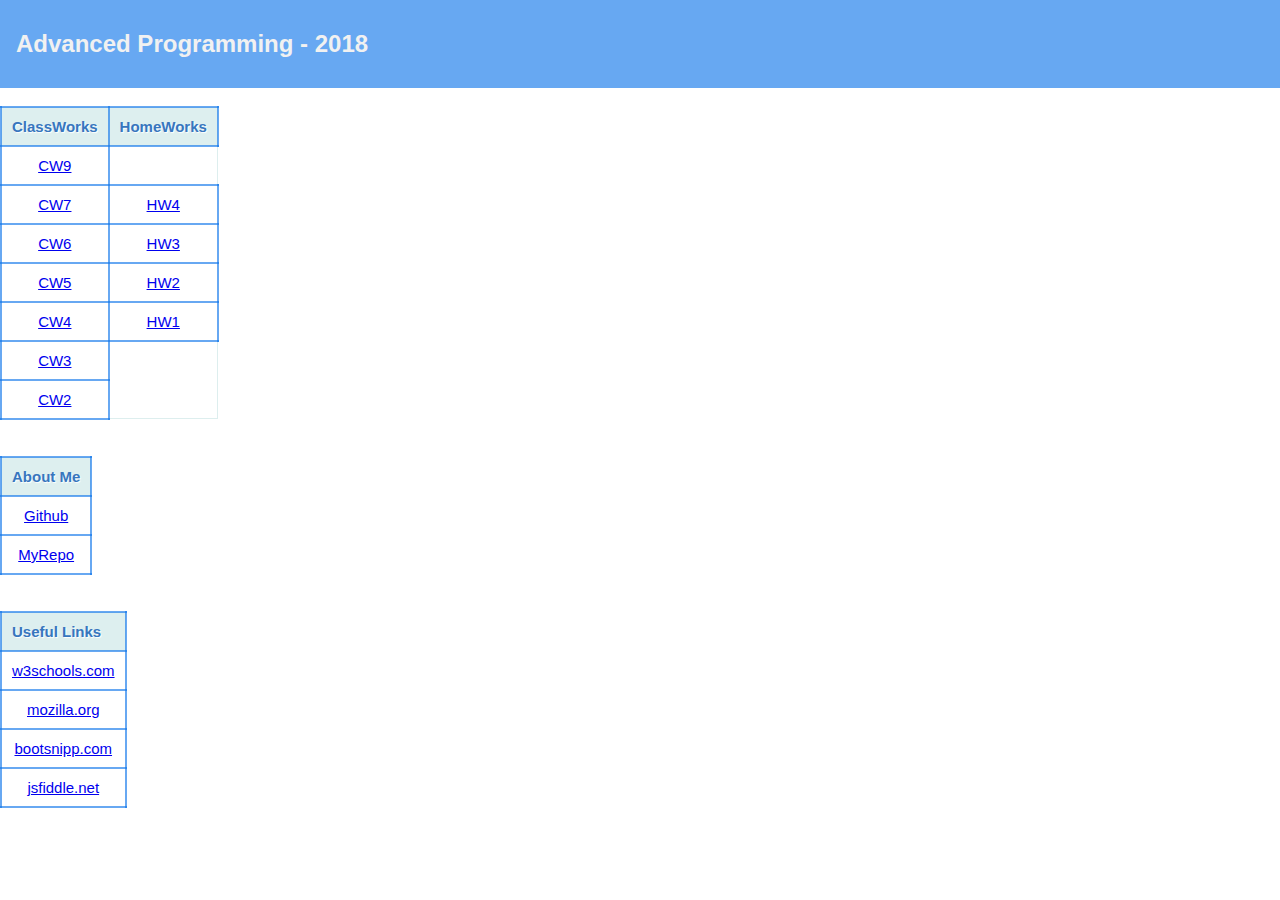
==== index.html @ d4677bec "Update index.html" ====
<!DOCTYPE html>
<html lang="en-US">
<head>
    <meta charset="UTF-8">
    <meta name="viewport" content="width=device-width">
    <link rel="manifest" href="manifest.json">
    <meta name="viewport" content="width=device-width, initial-scale=1">
    <meta name="author" content="Ibrahim Yıldırım, 2018" />
    <meta name="description" content="JS Repo" />
    <link rel="icon" sizes="350x350" href="js.png">
    <link rel="manifest" href="manifest.json"> 
	
	
<script>
      if ('serviceWorker' in navigator) {
        navigator.serviceWorker
          .register('sw.js')
          .then((reg) => { console.log('SW Registered', reg) })
          .catch(console.log)
      }
</script>
  <style>

body {
  margin: 0;
  font-family: Arial, Helvetica, sans-serif;
}

.top-container {
  background-color: #f1f1f1;
  padding: 30px;
  text-align: center;
}

.header {
  padding: 10px 16px;
  background: rgba(15, 117, 235, 0.63);
  color: #f1f1f1;
}

.content {
  padding: 16px;
}

.sticky {
  position: fixed;
  top: 0;
  width: 100%;
}

.sticky + .content {
  padding-top: 102px;
}

.zui-table {
    border: solid 1px #DDEEEE;
    border-collapse: collapse;
    border-spacing: 0;
    font: normal 15px Arial, sans-serif;
}
.zui-table thead th {
    background-color: #DDEFEF;
    border: solid 2px rgba(15, 117, 235, 0.63);
    color: rgb(55, 118, 190);
    padding: 10px;
    text-align: left;
    text-shadow: 1px 1px 1px #fff;
}
.zui-table tbody td {
    border: solid 2px rgba(15, 117, 235, 0.63);
    color: #333;
    padding: 10px;
    text-align: center;
    text-shadow: 1px 1px 1px #fff;
}

</style>
<div class="header" id="myHeader">
  <h2>Advanced Programming - 2018 </h2>
</div>

<br>



<table class="zui-table">
    <thead>
        <tr>
            <th>ClassWorks</th>
			 <th>HomeWorks</th>
			</tr>
    </thead>
	    <tbody>
        <tr>
            <td><a href="https://ibrahimyyildirim.github.io/advancedProgramming/CW9/cw9.html">CW9</a></td>			
        </tr></tr>
    </thead
    <tbody>
        <tr>
            <td><a href="https://ibrahimyyildirim.github.io/advancedProgramming/CW7/cw7.html">CW7</a></td>
			<td><a href="https://ibrahimyyildirim.github.io/advancedProgramming/index.html">HW4</a></td>
        </tr></tr>
    </thead>
    <tbody>
        <tr>
            <td><a href="https://ibrahimyyildirim.github.io/advancedProgramming/CW6/timing.html">CW6</a></td>
			<td><a href="https://ibrahimyyildirim.github.io/advancedProgramming/HW3/hw3.html">HW3</a></td>
        </tr></tr>
    </thead>
    <tbody>
        <tr>
            <td><a href="https://ibrahimyyildirim.github.io/advancedProgramming/CW5/cw5.html">CW5</a></td>
			<td><a href="https://ibrahimyyildirim.github.io/advancedProgramming/HW2/index.html">HW2</a></td>
        </tr></tr>
    </thead>
    <tbody>
        <tr>
            <td><a href="https://ibrahimyyildirim.github.io/advancedProgramming/index2.html">CW4</a></td>
			<td><a href="https://ibrahimyyildirim.github.io/advancedProgramming/HW1%20-%20Add%20Course.html">HW1</a></td>
        </tr></tr>
    </thead>
    <tbody>
        <tr>
            <td><a href="https://ibrahimyyildirim.github.io/advancedProgramming/inspector.html">CW3</a></td>
        </tr>
        </tr>
    </thead>
    <tbody>
        <tr>
            <td><a href="https://ibrahimyyildirim.github.io/advancedProgramming/IbrahimYildirim_arrayDemo.html">CW2</a></td>
        </tr>
    </tbody>



</table>
<br><br>
<table class="zui-table">
    <thead>
        <tr>
            <th>About Me</th>
			</tr>
    </thead>
        <tbody>
        <tr>
			<td><a href="https://github.com/ibrahimyyildirim">Github</a></td>
        </tr>
    </tbody>
    <tbody>
        <tr>
			<td><a href="https://github.com/ibrahimyyildirim/advancedProgramming">MyRepo</a></td>
        </tr>
    </tbody>

        </table>

        <br><br>
<table class="zui-table">
    <thead>
        <tr>
            <th>Useful Links</th>

			</tr>
    </thead>
        <tbody>
        <tr>
            <td><a href="https://www.w3schools.com/">w3schools.com</a></td>
        </tr>
        <tbody>
        <tr>
			<td><a href="https://developer.mozilla.org/tr/docs/Web/JavaScript">mozilla.org</a></td>
        </tr>
        <tbody>
        <tr>
            <td><a href="https://bootsnipp.com/">bootsnipp.com</a></td>
        </tr>
        <tbody>
        <tr>
            <td><a href="https://jsfiddle.net/">jsfiddle.net</a></td>
        </tr>
    </tbody>

        </table>
</html>
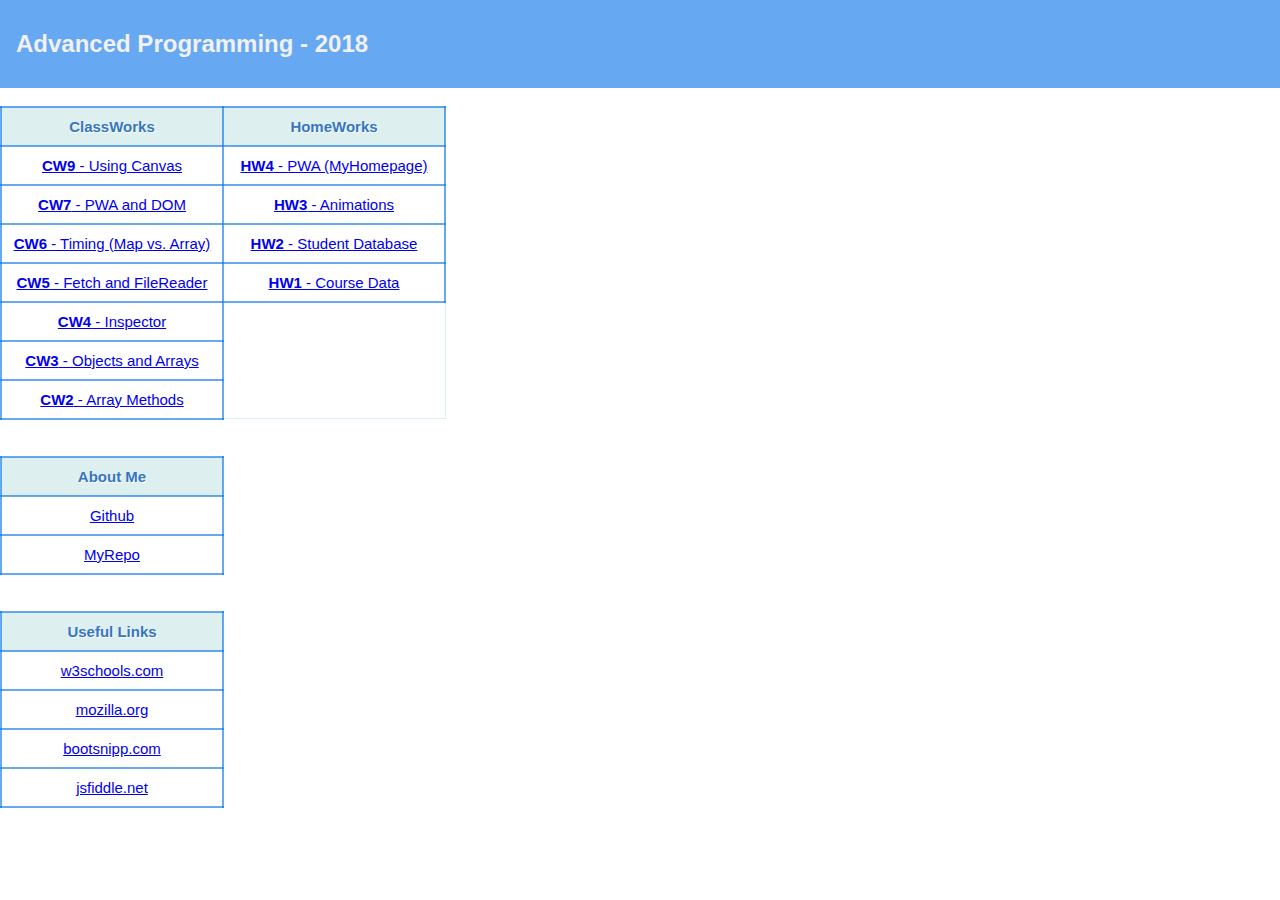
==== commit 7bba4151: "Update index.html" ====
--- a/index.html
+++ b/index.html
@@ -63,8 +63,10 @@
     border: solid 2px rgba(15, 117, 235, 0.63);
     color: rgb(55, 118, 190);
     padding: 10px;
-    text-align: left;
+    text-align: center;
     text-shadow: 1px 1px 1px #fff;
+	width:200px;
+	 
 }
 .zui-table tbody td {
     border: solid 2px rgba(15, 117, 235, 0.63);
@@ -72,6 +74,7 @@
     padding: 10px;
     text-align: center;
     text-shadow: 1px 1px 1px #fff;
+	
 }
 
 </style>
@@ -92,42 +95,43 @@
     </thead>
 	    <tbody>
         <tr>
-            <td><a href="https://ibrahimyyildirim.github.io/advancedProgramming/CW9/cw9.html">CW9</a></td>			
+            <td><a href="https://ibrahimyyildirim.github.io/advancedProgramming/CW9/cw9.html"><b>CW9</b> - Using Canvas</a></td>	
+				<td><a href="https://ibrahimyyildirim.github.io/advancedProgramming/index.html"><b>HW4</b> - PWA (MyHomepage)</a></td>		
         </tr></tr>
     </thead
     <tbody>
         <tr>
-            <td><a href="https://ibrahimyyildirim.github.io/advancedProgramming/CW7/cw7.html">CW7</a></td>
-			<td><a href="https://ibrahimyyildirim.github.io/advancedProgramming/index.html">HW4</a></td>
+            <td><a href="https://ibrahimyyildirim.github.io/advancedProgramming/CW7/cw7.html"><b>CW7</b> - PWA and DOM</a></td>
+			<td><a href="https://ibrahimyyildirim.github.io/advancedProgramming/HW3/hw3.html"><b>HW3</b> - Animations</a></td>
         </tr></tr>
     </thead>
     <tbody>
         <tr>
-            <td><a href="https://ibrahimyyildirim.github.io/advancedProgramming/CW6/timing.html">CW6</a></td>
-			<td><a href="https://ibrahimyyildirim.github.io/advancedProgramming/HW3/hw3.html">HW3</a></td>
+            <td><a href="https://ibrahimyyildirim.github.io/advancedProgramming/CW6/timing.html"><b>CW6</b> - Timing (Map vs. Array)</a></td>
+			<td><a href="https://ibrahimyyildirim.github.io/advancedProgramming/HW2/index.html"><b>HW2 </b>- Student Database</a></td>
         </tr></tr>
     </thead>
     <tbody>
         <tr>
-            <td><a href="https://ibrahimyyildirim.github.io/advancedProgramming/CW5/cw5.html">CW5</a></td>
-			<td><a href="https://ibrahimyyildirim.github.io/advancedProgramming/HW2/index.html">HW2</a></td>
+            <td><a href="https://ibrahimyyildirim.github.io/advancedProgramming/CW5/cw5.html"><b>CW5</b> - Fetch and FileReader</a></td>
+			<td><a href="https://ibrahimyyildirim.github.io/advancedProgramming/HW1%20-%20Add%20Course.html"><b>HW1</b> - Course Data</a></td>
         </tr></tr>
     </thead>
     <tbody>
         <tr>
-            <td><a href="https://ibrahimyyildirim.github.io/advancedProgramming/index2.html">CW4</a></td>
-			<td><a href="https://ibrahimyyildirim.github.io/advancedProgramming/HW1%20-%20Add%20Course.html">HW1</a></td>
+            <td><a href="https://ibrahimyyildirim.github.io/advancedProgramming/index2.html"><b>CW4</b> - Inspector</a></td>
         </tr></tr>
     </thead>
     <tbody>
         <tr>
-            <td><a href="https://ibrahimyyildirim.github.io/advancedProgramming/inspector.html">CW3</a></td>
+            <td><a href="https://ibrahimyyildirim.github.io/advancedProgramming/inspector.html"><b>CW3</b> - Objects and Arrays</a></td>
         </tr>
         </tr>
     </thead>
     <tbody>
         <tr>
-            <td><a href="https://ibrahimyyildirim.github.io/advancedProgramming/IbrahimYildirim_arrayDemo.html">CW2</a></td>
+            <td><a href="https://ibrahimyyildirim.github.io/advancedProgramming/IbrahimYildirim_arrayDemo.html"><b>CW2</b> - Array Methods
+</a></td>
         </tr>
     </tbody>
 
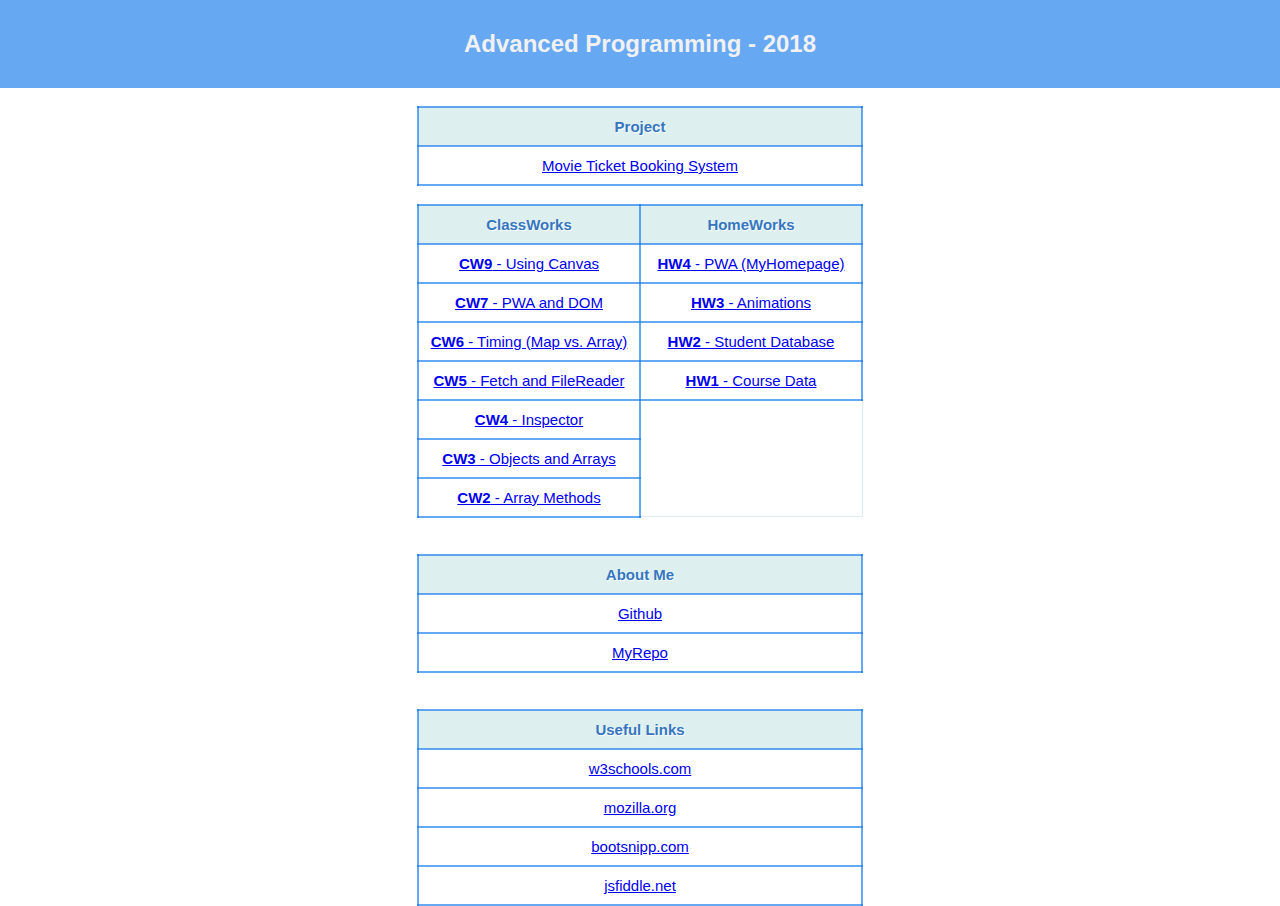
==== commit 4e8005a9: "Update index.html" ====
--- a/index.html
+++ b/index.html
@@ -77,15 +77,39 @@
 	
 }
 
+#homework2 {
+
+
+    padding: 10px;
+    text-align: center;
+    text-shadow: 1px 1px 1px #fff;
+	width:422px;
+}
+
 </style>
+<div align=center>
 <div class="header" id="myHeader">
   <h2>Advanced Programming - 2018 </h2>
 </div>
 
 <br>
 
-
-
+<table class="zui-table">
+    <thead>
+        <tr>
+            <th>Project</th>
+
+			</tr>
+    </thead>
+        <tbody>
+        <tr>
+            <td id="homework2"><a href="https://ibrahimyyildirim.github.io/advancedProgramming/Project/index.html">Movie Ticket Booking System</a></td>
+        </tr>
+    </tbody>
+
+        </table>
+</html>
+<br>
 <table class="zui-table">
     <thead>
         <tr>
@@ -93,19 +117,20 @@
 			 <th>HomeWorks</th>
 			</tr>
     </thead>
-	    <tbody>
-        <tr>
-            <td><a href="https://ibrahimyyildirim.github.io/advancedProgramming/CW9/cw9.html"><b>CW9</b> - Using Canvas</a></td>	
-				<td><a href="https://ibrahimyyildirim.github.io/advancedProgramming/index.html"><b>HW4</b> - PWA (MyHomepage)</a></td>		
-        </tr></tr>
-    </thead
-    <tbody>
+    <tbody >
+        <tr>
+            <td ><a href="https://ibrahimyyildirim.github.io/advancedProgramming/CW9/cw9.html"><b>CW9</b> - Using Canvas</a></td>	
+				<td ><a href="https://ibrahimyyildirim.github.io/advancedProgramming/index.html"><b>HW4</b> - PWA (MyHomepage)</a></td>		
+        </tr></tr>
+    </thead>
+    <tbody>
+	    
         <tr>
             <td><a href="https://ibrahimyyildirim.github.io/advancedProgramming/CW7/cw7.html"><b>CW7</b> - PWA and DOM</a></td>
 			<td><a href="https://ibrahimyyildirim.github.io/advancedProgramming/HW3/hw3.html"><b>HW3</b> - Animations</a></td>
         </tr></tr>
     </thead>
-    <tbody>
+    </tbody>
         <tr>
             <td><a href="https://ibrahimyyildirim.github.io/advancedProgramming/CW6/timing.html"><b>CW6</b> - Timing (Map vs. Array)</a></td>
 			<td><a href="https://ibrahimyyildirim.github.io/advancedProgramming/HW2/index.html"><b>HW2 </b>- Student Database</a></td>
@@ -147,7 +172,7 @@
     </thead>
         <tbody>
         <tr>
-			<td><a href="https://github.com/ibrahimyyildirim">Github</a></td>
+			<td id="homework2"><a href="https://github.com/ibrahimyyildirim">Github</a></td>
         </tr>
     </tbody>
     <tbody>
@@ -168,7 +193,7 @@
     </thead>
         <tbody>
         <tr>
-            <td><a href="https://www.w3schools.com/">w3schools.com</a></td>
+            <td id="homework2"><a href="https://www.w3schools.com/">w3schools.com</a></td>
         </tr>
         <tbody>
         <tr>
@@ -185,4 +210,5 @@
     </tbody>
 
         </table>
+    </div>
 </html>
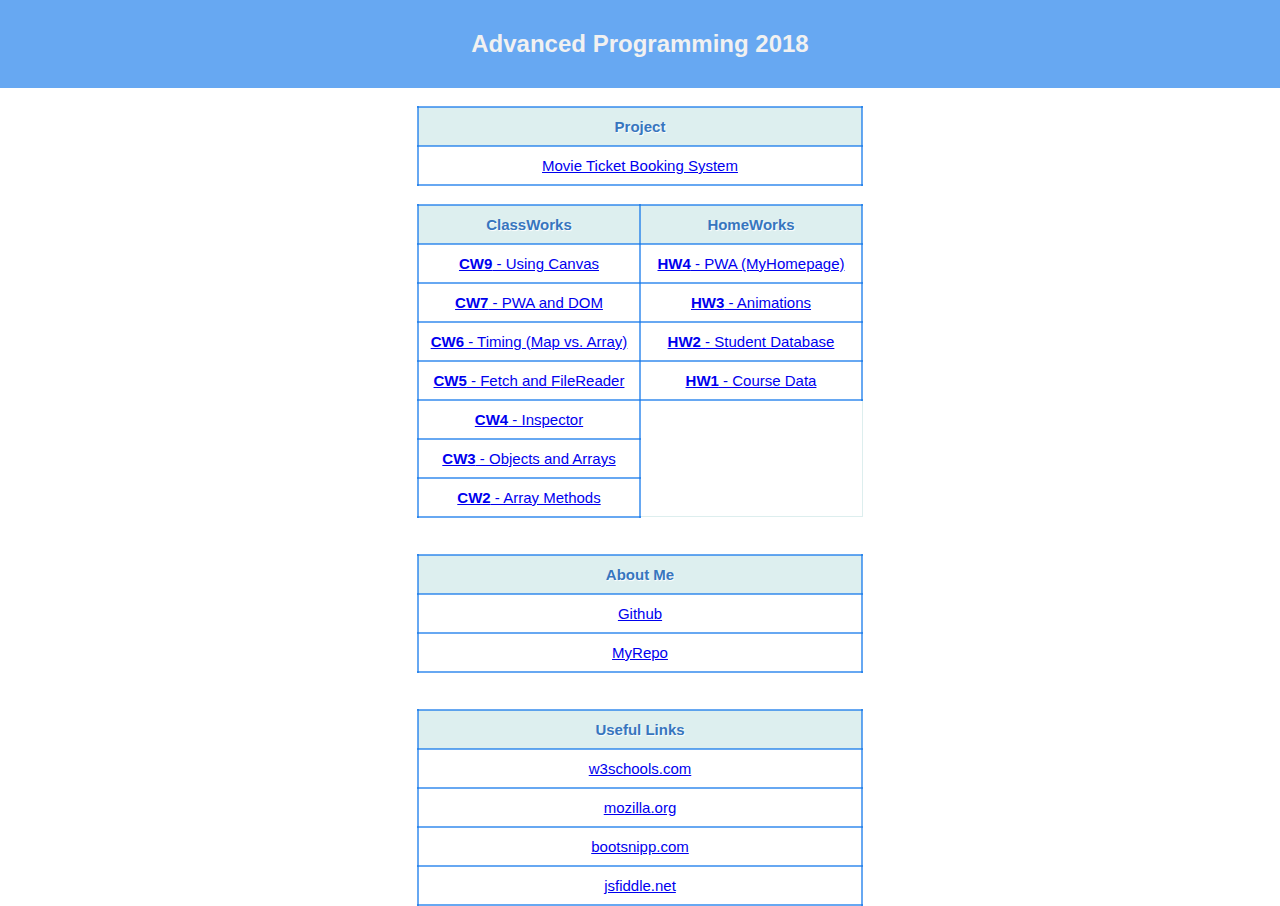
==== commit 9931d1fe: "Update index.html" ====
--- a/index.html
+++ b/index.html
@@ -89,7 +89,7 @@
 </style>
 <div align=center>
 <div class="header" id="myHeader">
-  <h2>Advanced Programming - 2018 </h2>
+  <h2>Advanced Programming  2018 </h2>
 </div>
 
 <br>
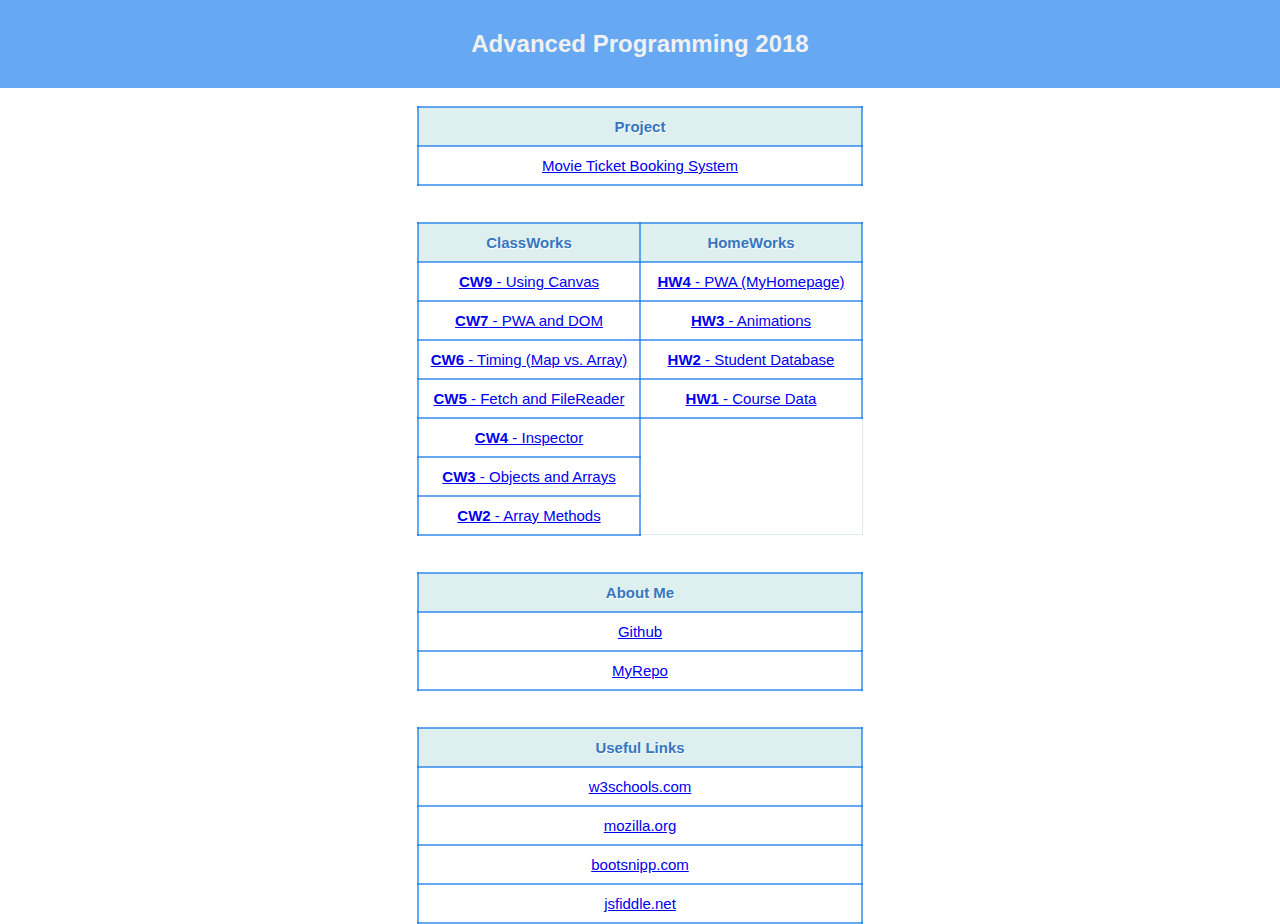
==== commit 39bfb8a3: "Update index.html" ====
--- a/index.html
+++ b/index.html
@@ -109,7 +109,7 @@
 
         </table>
 </html>
-<br>
+<br><br>
 <table class="zui-table">
     <thead>
         <tr>
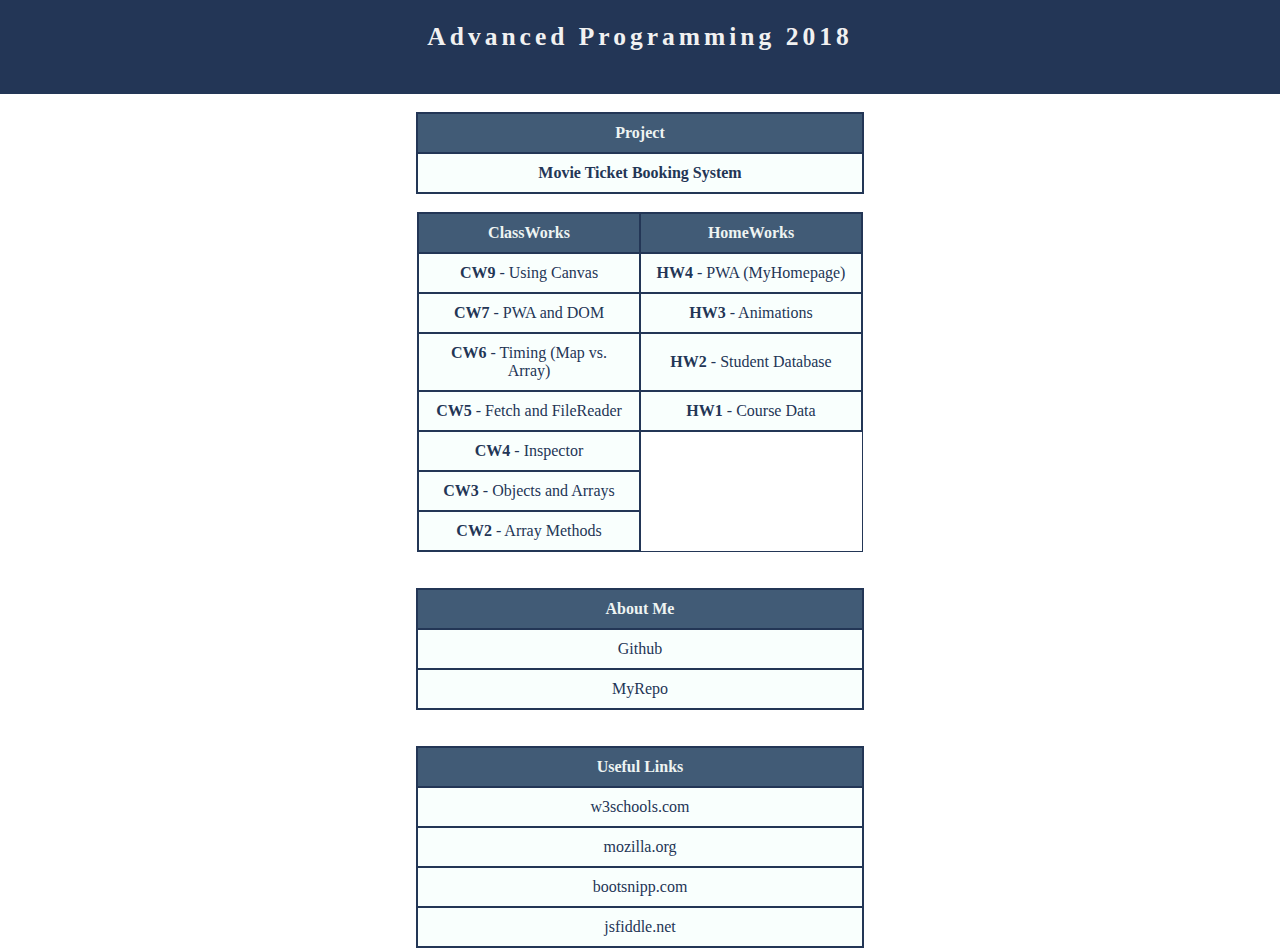
==== commit ac4b5d0e: "Update index.html" ====
--- a/index.html
+++ b/index.html
@@ -23,7 +23,7 @@
 
 body {
   margin: 0;
-  font-family: Arial, Helvetica, sans-serif;
+  font-family: Times, Helvetica, sans-serif;
 }
 
 .top-container {
@@ -33,63 +33,54 @@
 }
 
 .header {
-  padding: 10px 16px;
-  background: rgba(15, 117, 235, 0.63);
+  padding: 1px 1px;
+  background: #233656;
   color: #f1f1f1;
-}
-
-.content {
-  padding: 16px;
-}
-
-.sticky {
-  position: fixed;
-  top: 0;
-  width: 100%;
-}
-
-.sticky + .content {
-  padding-top: 102px;
-}
-
+  font: normal 17px  Times , sans-serif;
+  letter-spacing: 4px;
+}
+
+a {
+  color: #233656;
+  text-decoration: none;
+}
 .zui-table {
-    border: solid 1px #DDEEEE;
+    border: solid 1px  #233656;
     border-collapse: collapse;
     border-spacing: 0;
-    font: normal 15px Arial, sans-serif;
+    font: normal 16px  Times, sans-serif;
+    
 }
 .zui-table thead th {
-    background-color: #DDEFEF;
-    border: solid 2px rgba(15, 117, 235, 0.63);
-    color: rgb(55, 118, 190);
+    background-color: #415B76;
+    border: solid 2px #233656;
+    color: #EEF4F2;
     padding: 10px;
     text-align: center;
-    text-shadow: 1px 1px 1px #fff;
 	width:200px;
 	 
 }
 .zui-table tbody td {
-    border: solid 2px rgba(15, 117, 235, 0.63);
+    border: solid 2px #233656;
     color: #333;
     padding: 10px;
     text-align: center;
     text-shadow: 1px 1px 1px #fff;
-	
+	background-color: #F9FFFD;
 }
 
 #homework2 {
-
-
     padding: 10px;
     text-align: center;
     text-shadow: 1px 1px 1px #fff;
-	width:422px;
+	width:424px;
 }
 
 </style>
 <div align=center>
 <div class="header" id="myHeader">
-  <h2>Advanced Programming  2018 </h2>
+  <h2>Advanced Programming 2018 </h2><br>
+  
 </div>
 
 <br>
@@ -103,13 +94,13 @@
     </thead>
         <tbody>
         <tr>
-            <td id="homework2"><a href="https://ibrahimyyildirim.github.io/advancedProgramming/Project/index.html">Movie Ticket Booking System</a></td>
+            <td id="homework2"><b><a href="https://ibrahimyyildirim.github.io/advancedProgramming/Project/index.html">Movie Ticket Booking System</a></b></td>
         </tr>
     </tbody>
 
         </table>
 </html>
-<br><br>
+<br>
 <table class="zui-table">
     <thead>
         <tr>
@@ -159,9 +150,6 @@
 </a></td>
         </tr>
     </tbody>
-
-
-
 </table>
 <br><br>
 <table class="zui-table">
@@ -180,9 +168,7 @@
 			<td><a href="https://github.com/ibrahimyyildirim/advancedProgramming">MyRepo</a></td>
         </tr>
     </tbody>
-
         </table>
-
         <br><br>
 <table class="zui-table">
     <thead>
@@ -211,4 +197,5 @@
 
         </table>
     </div>
+    
 </html>
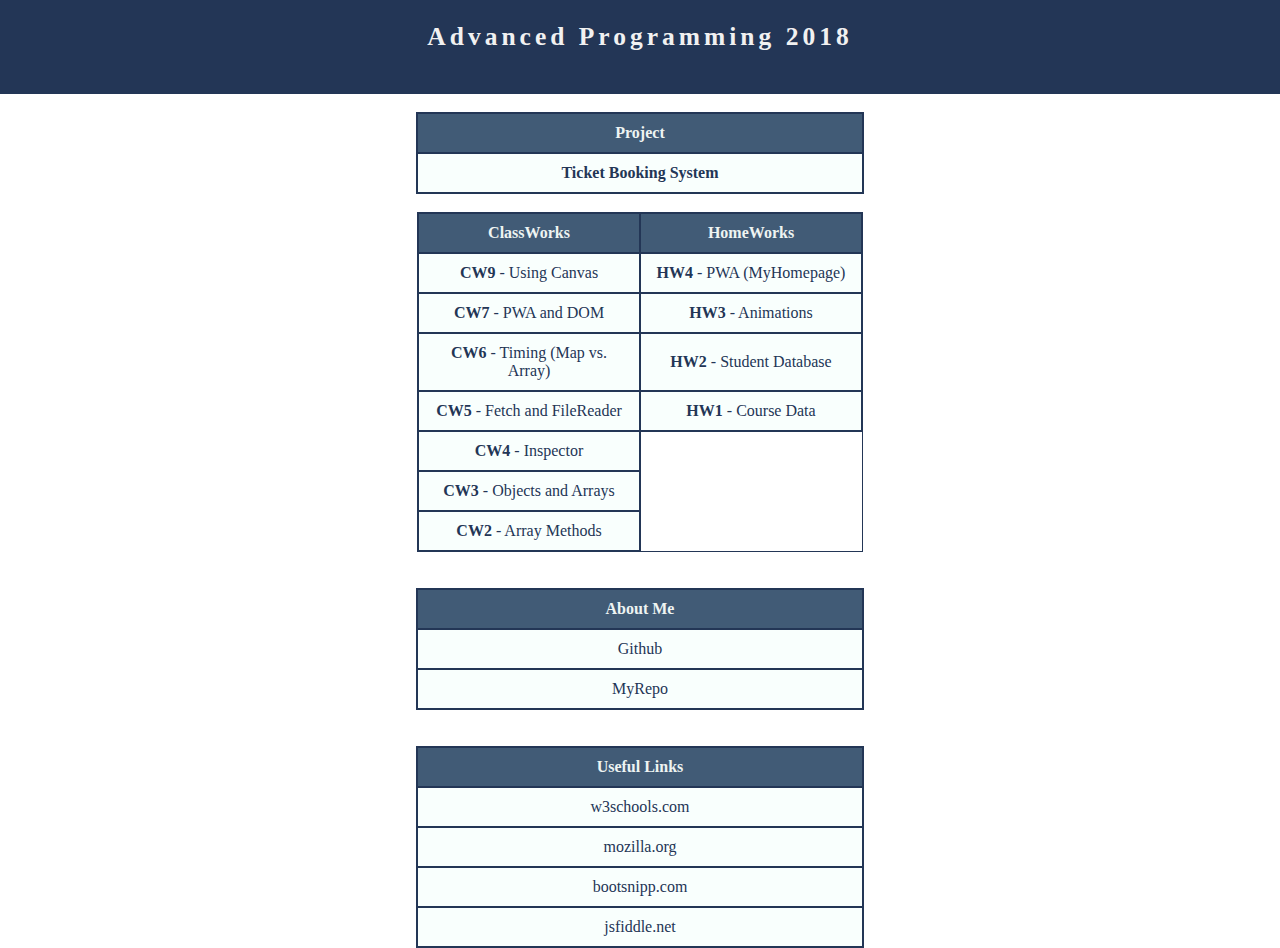
==== commit 25175092: "Update index.html" ====
--- a/index.html
+++ b/index.html
@@ -1,14 +1,15 @@
 <!DOCTYPE html>
 <html lang="en-US">
 <head>
-    <meta charset="UTF-8">
     <meta name="viewport" content="width=device-width">
     <link rel="manifest" href="manifest.json">
     <meta name="viewport" content="width=device-width, initial-scale=1">
     <meta name="author" content="Ibrahim Yıldırım, 2018" />
-    <meta name="description" content="JS Repo" />
+    <meta name="description" content="JS,CSS,HTML5,HTML" />
     <link rel="icon" sizes="350x350" href="js.png">
     <link rel="manifest" href="manifest.json"> 
+    <title>İbrahim Yıldırım - Repo</title>
+    <meta name="theme-color" content="black"/>
 	
 	
 <script>
@@ -94,7 +95,7 @@
     </thead>
         <tbody>
         <tr>
-            <td id="homework2"><b><a href="https://ibrahimyyildirim.github.io/advancedProgramming/Project/index.html">Movie Ticket Booking System</a></b></td>
+            <td id="homework2"><b><a href="https://ibrahimyyildirim.github.io/advancedProgramming/Project/index.html">Ticket Booking System</a></b></td>
         </tr>
     </tbody>
 
